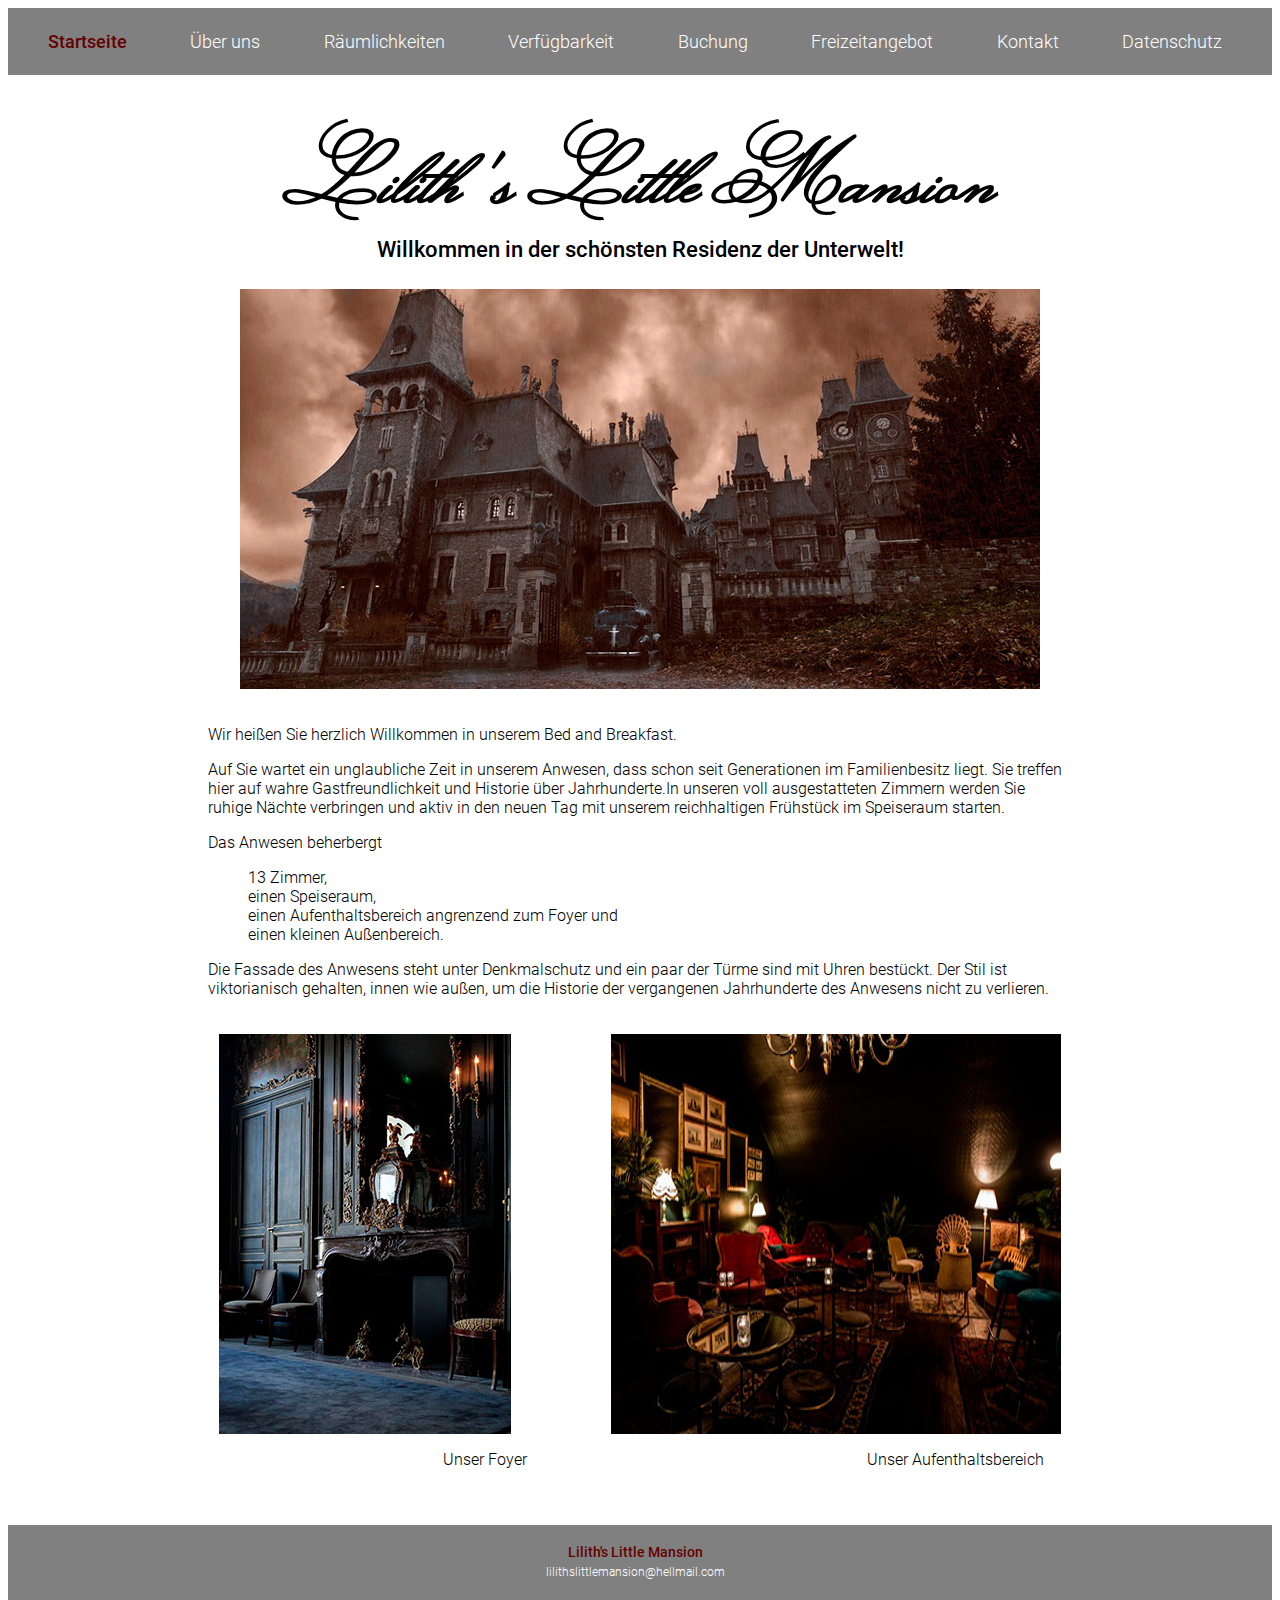
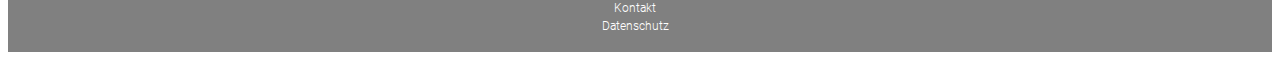
==== index.html @ 6769a945 "Add files via upload" ====
<!DOCTYPE html>
<html lang="de">
<head>
	<meta charset="utf-8"/>
	<title>Lilith's Little Mansion</title>
	<link rel="stylesheet" href="design.css"/>
</head>

<body>
	<nav>
		<ul class="container">
			<li><strong><a class="markiert" href="index.html">Startseite</a></strong></li>
			<li><a href="ueberuns.html">Über uns</a></li>
			<li><a href="raeumlichkeiten.html">Räumlichkeiten</a></li>
			<li><a href="verfuegbarkeit.html">Verfügbarkeit</a></li>
			<li><a href="buchung.html">Buchung</a></li>
			<li><a href="freizeitangebot.html">Freizeitangebot</a></li>
			<li><a href="kontakt.html">Kontakt</a></li>
			<li><a href="datenschutz.html">Datenschutz</a></li>
		</ul>
	</nav>

	<div class="intro">
		<h1>Lilith's Little Mansion</h1>
		<h2>Willkommen in der schönsten Residenz der Unterwelt!</h2>
	</div>

	<div class="bilder">
		<img src="images/anwesen.jpg" alt="Anwesen">
	</div>

    <div class="text">
		<p>Wir heißen Sie herzlich Willkommen in unserem Bed and Breakfast.</p>
		<p>Auf Sie wartet ein unglaubliche Zeit in unserem Anwesen, dass schon seit Generationen im Familienbesitz liegt. Sie treffen hier auf wahre Gastfreundlichkeit und Historie über Jahrhunderte.In unseren voll ausgestatteten Zimmern werden Sie ruhige Nächte verbringen und aktiv in den neuen Tag mit unserem reichhaltigen Frühstück im Speiseraum starten.</p>
		<p>Das Anwesen beherbergt</p>
		<ul>
		    <li>13 Zimmer,</li>
			<li>einen Speiseraum,</li>
			<li>einen Aufenthaltsbereich angrenzend zum Foyer und</li>
			<li>einen kleinen Außenbereich.</li>
		</ul> 
		<p>Die Fassade des Anwesens steht unter Denkmalschutz und ein paar der Türme sind mit Uhren bestückt. Der Stil ist viktorianisch gehalten, innen wie außen, um die Historie der vergangenen Jahrhunderte des Anwesens nicht zu verlieren.</p>
	</div>

	<div class="images">
		<img class="images" src="images/foyer.jpg" alt="Foyer" hspace="50px">
		<img class="images" src="images/aufenthaltsbereich.jpg" alt="Aufenthaltsbereich" hspace="50px">
	</div>

	<div class="bildunterschrift">
		<p class="indexspace">Unser Foyer</p>
		<p>Unser Aufenthaltsbereich</p>
	</div>

	<footer>
		<ul class="ending">
			<li><a href="index.html"><strong class="brand">Lilith's Little Mansion</strong></a></li>
			<li>lilithslittlemansion@hellmail.com</li>
			<li class="provisorisch">Leerzeile</li>
			<li><a href="kontakt.html">Kontakt</a></li>
			<li><a href="datenschutz.html">Datenschutz</a></li>
		</ul>
	</footer>
</body>
</html>
---- design.css ----
@font-face {
	font-family: 'Roboto';
	src: url('fonts/roboto-v30-latin-700.woff2') format('woff2');
	font-weight: 700;
	font-style: normal;
}

@font-face {
	font-family: 'Roboto';
	src: url('fonts/roboto-v30-latin-300.woff2') format('woff2');
	font-weight: 300;
	font-style: normal;
}

@font-face {
	font-family: 'Roboto';
	src: url('fonts/roboto-v30-latin-500.woff2') format('woff2');
	font-weight: 500;
	font-style: normal;
}

@font-face {
	font-family: 'Monsieur La Doulaise';
	src: url('fonts/monsieur-la-doulaise-v14-latin-regular.woff2') format('woff2');
	font-weight: 400;
	font-style: normal;
}

html {
	font-family: 'Roboto', sans-serif;
	font-weight: 300;
	margin-left: auto;
	margin-right: auto;
	max-width: 1520px;
	background-color: white;
}

nav  {
	background-color: grey;
	margin: 0px;
	padding-top: 5px;
	padding-bottom: 5px;
	padding-right: 50px;
	font-size: 18px;
}

.container {
	display: flex;
	flex-direction: row;
	justify-content: space-between;
}

.markiert {
	color: #640000;
}

ul {
    list-style: none;
}

a {
	color: white;
	text-decoration: none;
}

.intro {
	display: flex;
	flex-direction: column;
	align-items: center;
	line-height: 0;
	padding-top: 50px;
	padding-bottom: 20px;
}

h1 {
	font-size: 80px;
	font-family: 'Monsieur La Doulaise';
}

h2 {
	font-size: 22px;
	font-weight: 500;
}

h3 {
	font-size: 22px;
	font-weight: 700;
	color: #640000;
	padding-top: 20px;
}

h4 {
	font-size: 20px;
	font-weight: 500;
	color: #640000;
}

h5 {
	font-size: 18px;
	line-height: 0;
}
.bilder {
	display: flex;
	flex-direction: column;
	align-items: center;
	padding-bottom: 20px;
}

.images {
	display: flex;
	flex-direction: row;
	justify-content: center;
}

.bildunterschrift {
	display: flex;
	flex-direction: row;
    padding-bottom: 40px;
}

.indexspace {
	margin-left: 435px;
	margin-right: 340px;
}

.ueberunsspace {
	margin-left: 525px;
	margin-right: 190px;
}

.space {
	margin-left: 355px;
	margin-right: 450px;
}

.text {
	padding-bottom: 20px;
	padding-right: 200px;
	padding-left: 200px;
}

.verlinkung {
	font-weight: 500;
	color: #640000;
	text-decoration: underline;
}
.abschnitte {
	padding-bottom: 20px;
}

.rooms {
	display: flex;
	flex-direction: column;
	padding-bottom: 20px;
}

.roomimages {
	display: flex;
	flex-direction: row;
	padding-bottom: 20px;
}

.anordnung {
	display: flex;
	flex-direction: row;
	padding-top: 60px;
	padding-bottom: 20px;
}

.anordnung2 {
	display: flex;
	flex-direction: row;
	padding-top: 80px;
	padding-bottom: 20px;
}

caption {
	font-size: 22px;
	font-weight: 700;
	color: #640000;
	padding-top: 20px;
	padding-bottom: 10px;
}

table {
	border: 2px solid;
	border-color: grey;
	border-collapse: collapse;
}

th {
	border: 2px solid;
	border-color: grey;
	padding: 10px;
	background-color: white;
}

td {
	text-align: right;
	padding: 10px;
}

td:hover {
	background-color: #640000;
	opacity: 0.5;
}

a:hover {
	color: #640000;
}

.stark {
	text-align: center;
	font-weight: 500;
}

.verfuegbar {
	display: flex;
	flex-direction: row;
	justify-content: space-evenly;
	padding-bottom: 20px;
}

.nichtverfuegbar {
	background-color: lightgrey;
}

.punkte {
	list-style-type: circle;
}

.email {
	font-weight: 500;
}

.anschrift {
	line-height: 0.4;
	padding-bottom: 5px;
}

.zeiten {
	line-height: 0.5;
}

.anfahrt {
	padding-bottom: 40px;
}

footer  {
	background-color: grey;
	margin: 0px;
	padding-top: 5px;
	padding-bottom: 5px;
	padding-right: 50px;
	font-size: 12px;
	line-height: 1.5;
	color: white;
}

.ending {
	display: flex;
	flex-direction: column;
	align-items: center;

}

.brand {
	font-size: 14px;
	color: #640000;
}

.provisorisch {
	color: grey;
}
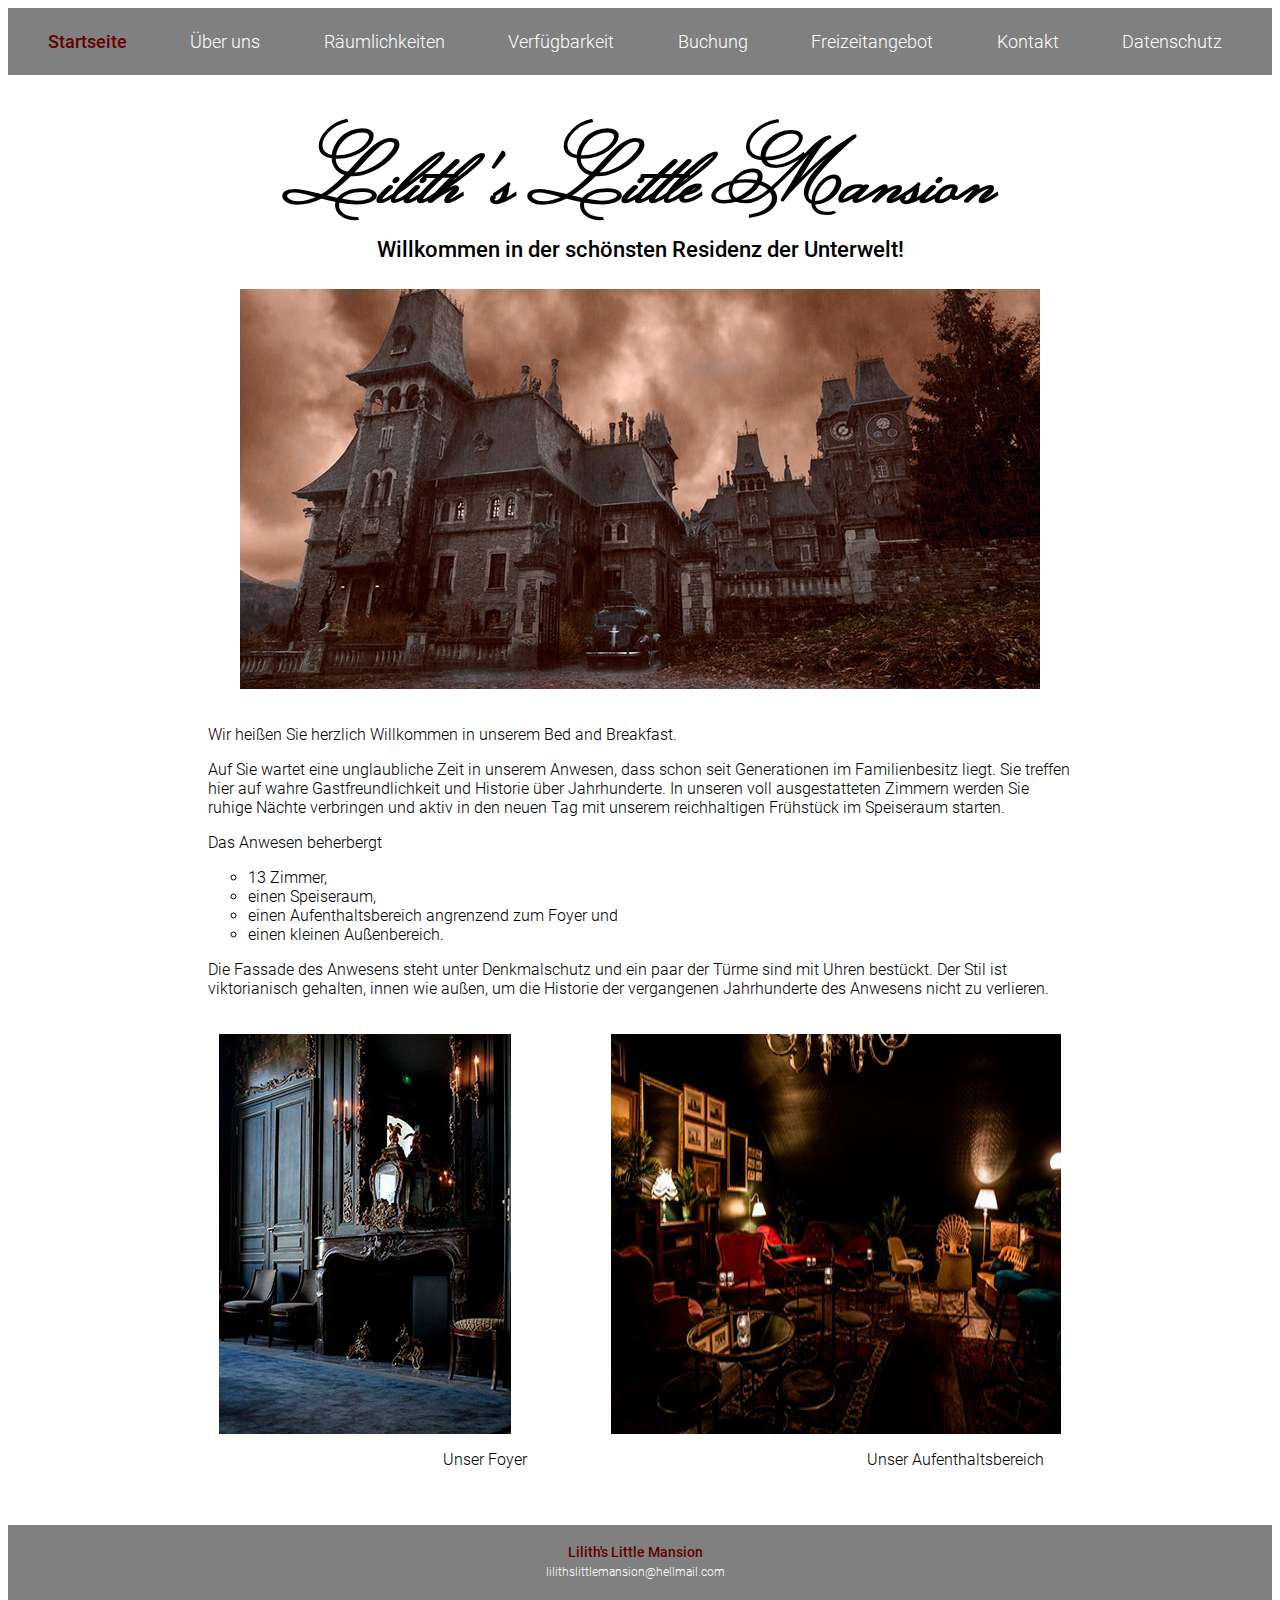
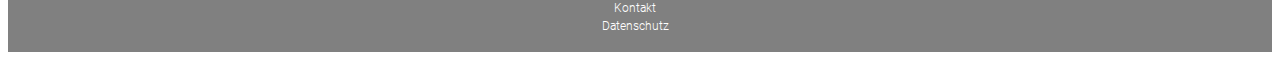
==== commit 18800c34: "Add files via upload" ====
--- a/index.html
+++ b/index.html
@@ -31,9 +31,9 @@
 
     <div class="text">
 		<p>Wir heißen Sie herzlich Willkommen in unserem Bed and Breakfast.</p>
-		<p>Auf Sie wartet ein unglaubliche Zeit in unserem Anwesen, dass schon seit Generationen im Familienbesitz liegt. Sie treffen hier auf wahre Gastfreundlichkeit und Historie über Jahrhunderte.In unseren voll ausgestatteten Zimmern werden Sie ruhige Nächte verbringen und aktiv in den neuen Tag mit unserem reichhaltigen Frühstück im Speiseraum starten.</p>
+		<p>Auf Sie wartet eine unglaubliche Zeit in unserem Anwesen, dass schon seit Generationen im Familienbesitz liegt. Sie treffen hier auf wahre Gastfreundlichkeit und Historie über Jahrhunderte. In unseren voll ausgestatteten Zimmern werden Sie ruhige Nächte verbringen und aktiv in den neuen Tag mit unserem reichhaltigen Frühstück im Speiseraum starten.</p>
 		<p>Das Anwesen beherbergt</p>
-		<ul>
+		<ul class="punkte">
 		    <li>13 Zimmer,</li>
 			<li>einen Speiseraum,</li>
 			<li>einen Aufenthaltsbereich angrenzend zum Foyer und</li>
